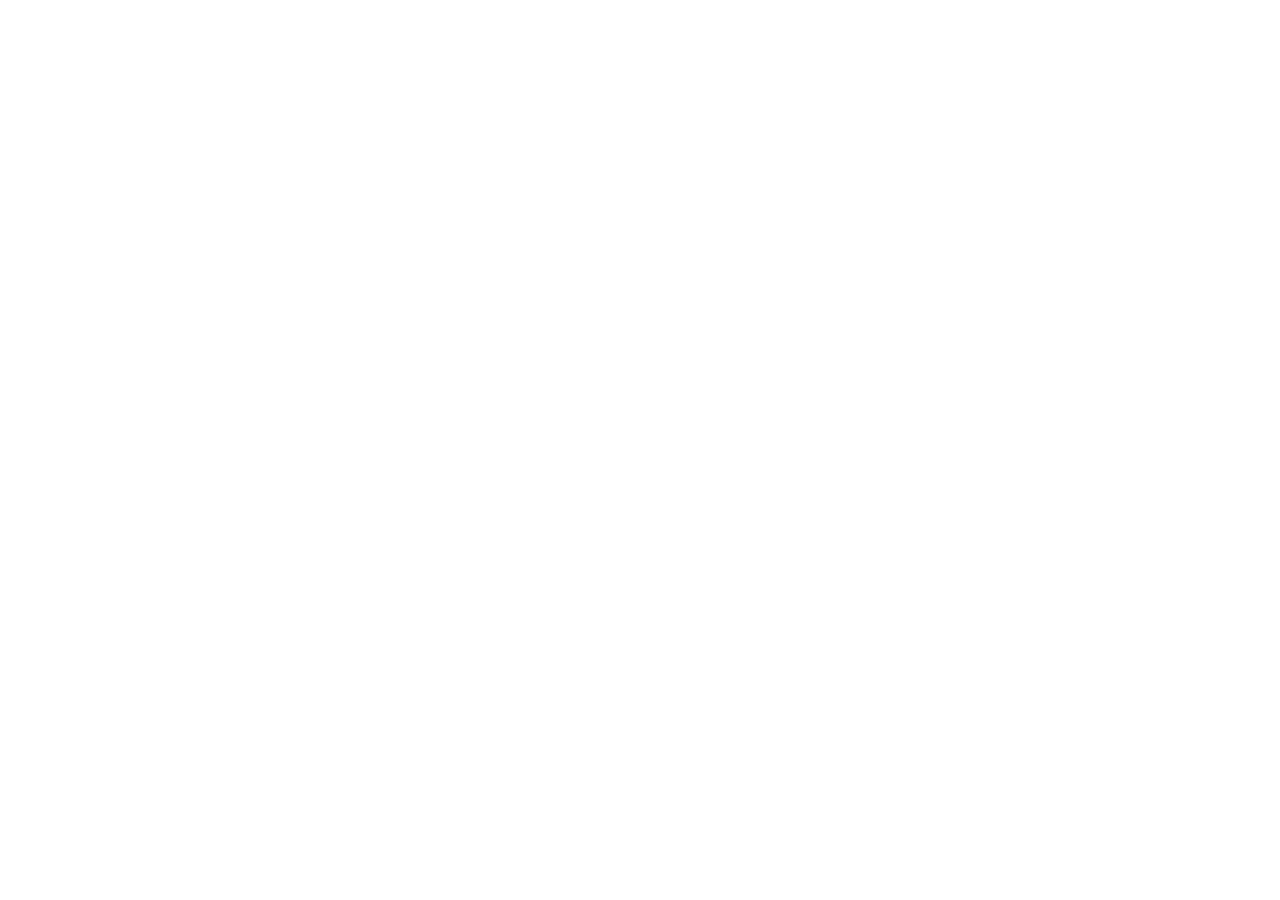
==== index.html @ 48b7134f "first commit" ====
<!DOCTYPE html>
<html lang="en">
<head>
  <meta charset="UTF-8">
  <meta name="viewport" content="width=device-width, initial-scale=1.0">
  <title> MY NEW PROJECT </title>
</head>
<body>
  
</body>
</html>
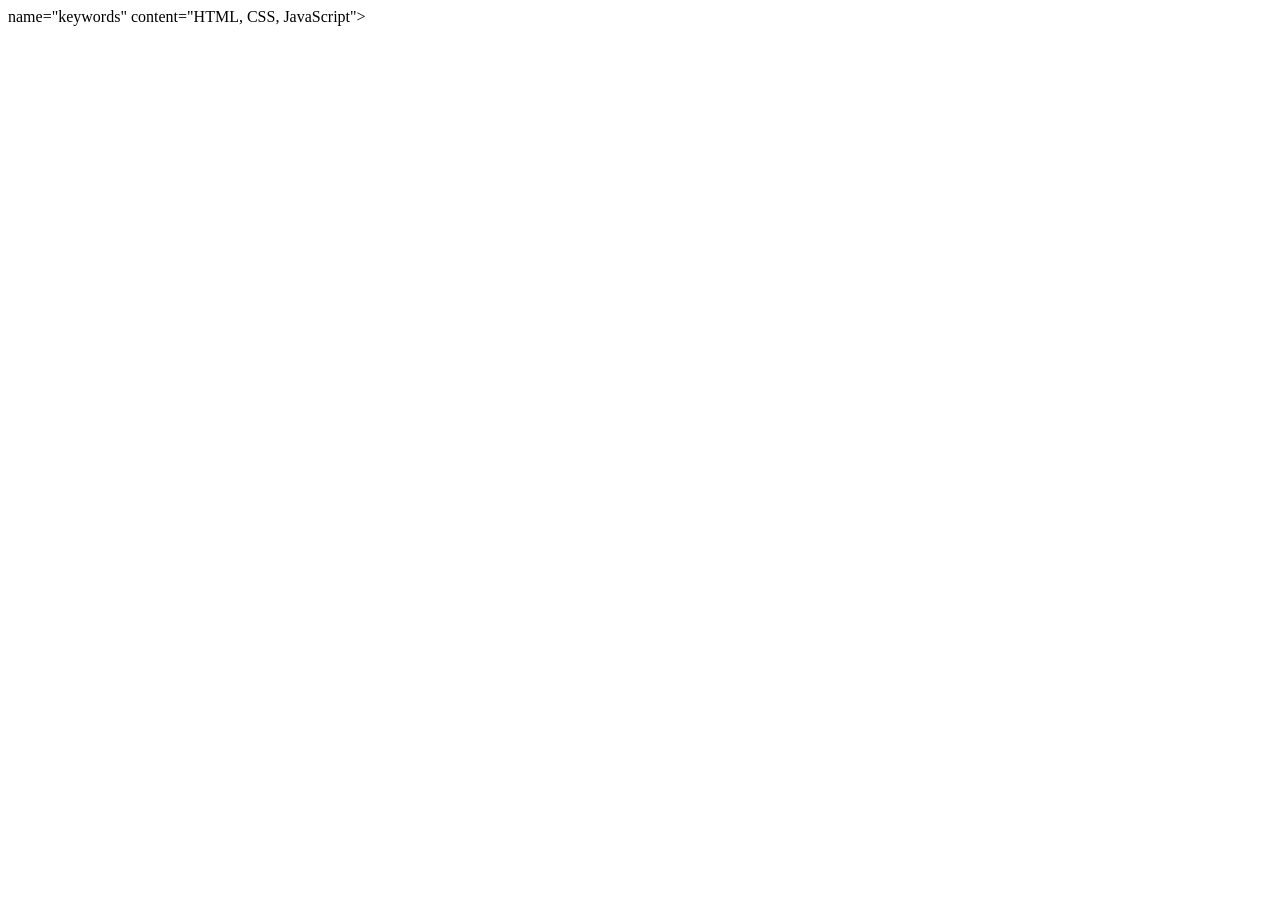
==== commit a99eb446: "meta teg" ====
--- a/index.html
+++ b/index.html
@@ -3,9 +3,17 @@
 <head>
   <meta charset="UTF-8">
   <meta name="viewport" content="width=device-width, initial-scale=1.0">
+  <meta name="description" content="A simple project">
+  <meta> name="keywords" content="HTML, CSS, JavaScript">
+  <meta name="author" content="Sajim islam">
   <title> MY NEW PROJECT </title>
 </head>
 <body>
+
+
+
+
+
   
 </body>
 </html>
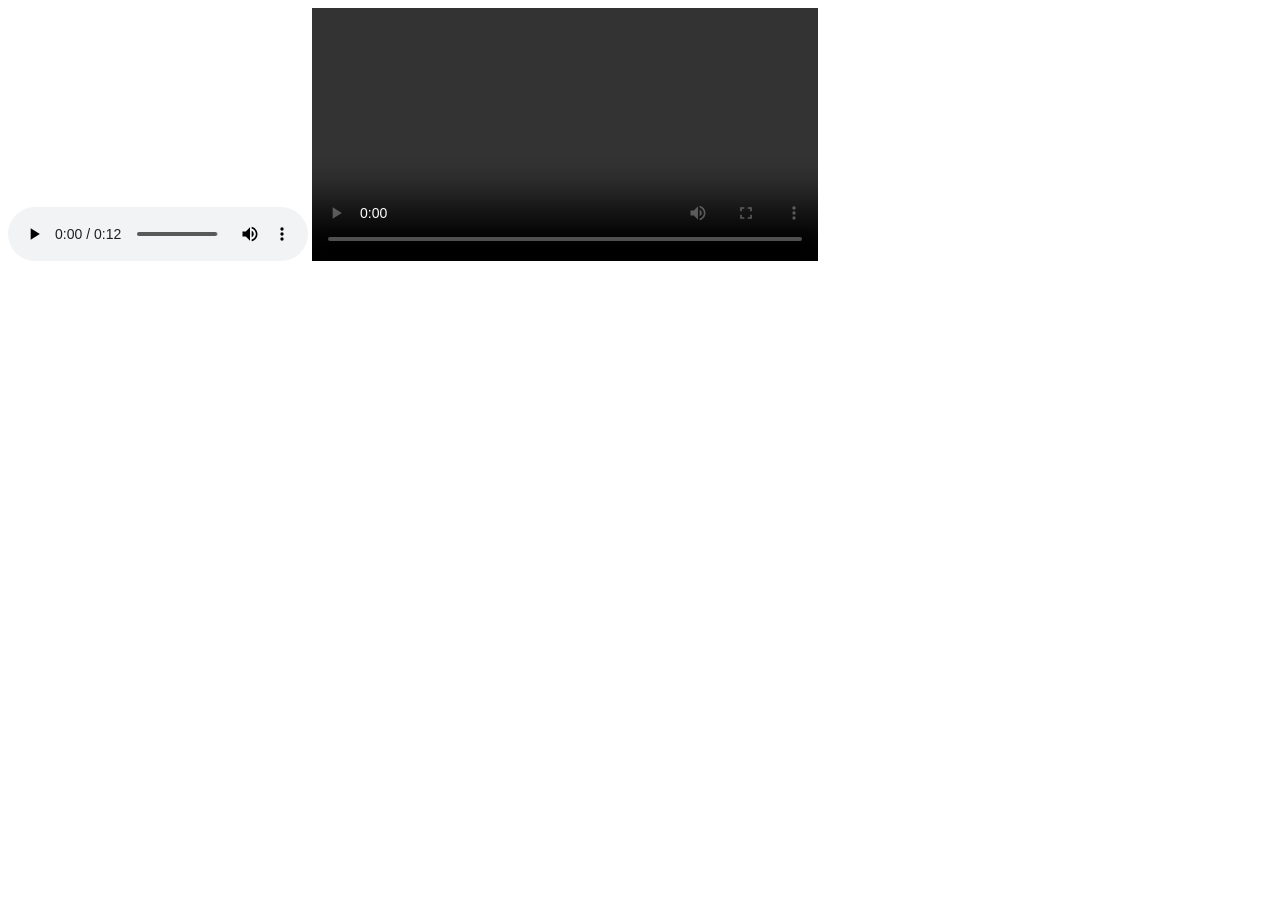
==== commit 50f2d444: "video and sound" ====
--- a/index.html
+++ b/index.html
@@ -4,14 +4,15 @@
   <meta charset="UTF-8">
   <meta name="viewport" content="width=device-width, initial-scale=1.0">
   <meta name="description" content="A simple project">
-  <meta> name="keywords" content="HTML, CSS, JavaScript">
+  <meta name="keywords" content="HTML, CSS, JavaScript">
   <meta name="author" content="Sajim islam">
   <title> MY NEW PROJECT </title>
 </head>
 <body>
 
-
-
+<audio src="sound/dog.mp3" controls ></audio>
+<video src="video/lab.mp4" controls width="40%" ></video>
+<iframe width="560" height="315" src="https://www.youtube.com/embed/6m9SrQH5dbc?si=eCEBrvA5whNzb32t" title="YouTube video player" frameborder="0" allow="accelerometer; autoplay; clipboard-write; encrypted-media; gyroscope; picture-in-picture; web-share" referrerpolicy="strict-origin-when-cross-origin" allowfullscreen></iframe>
 
 
   
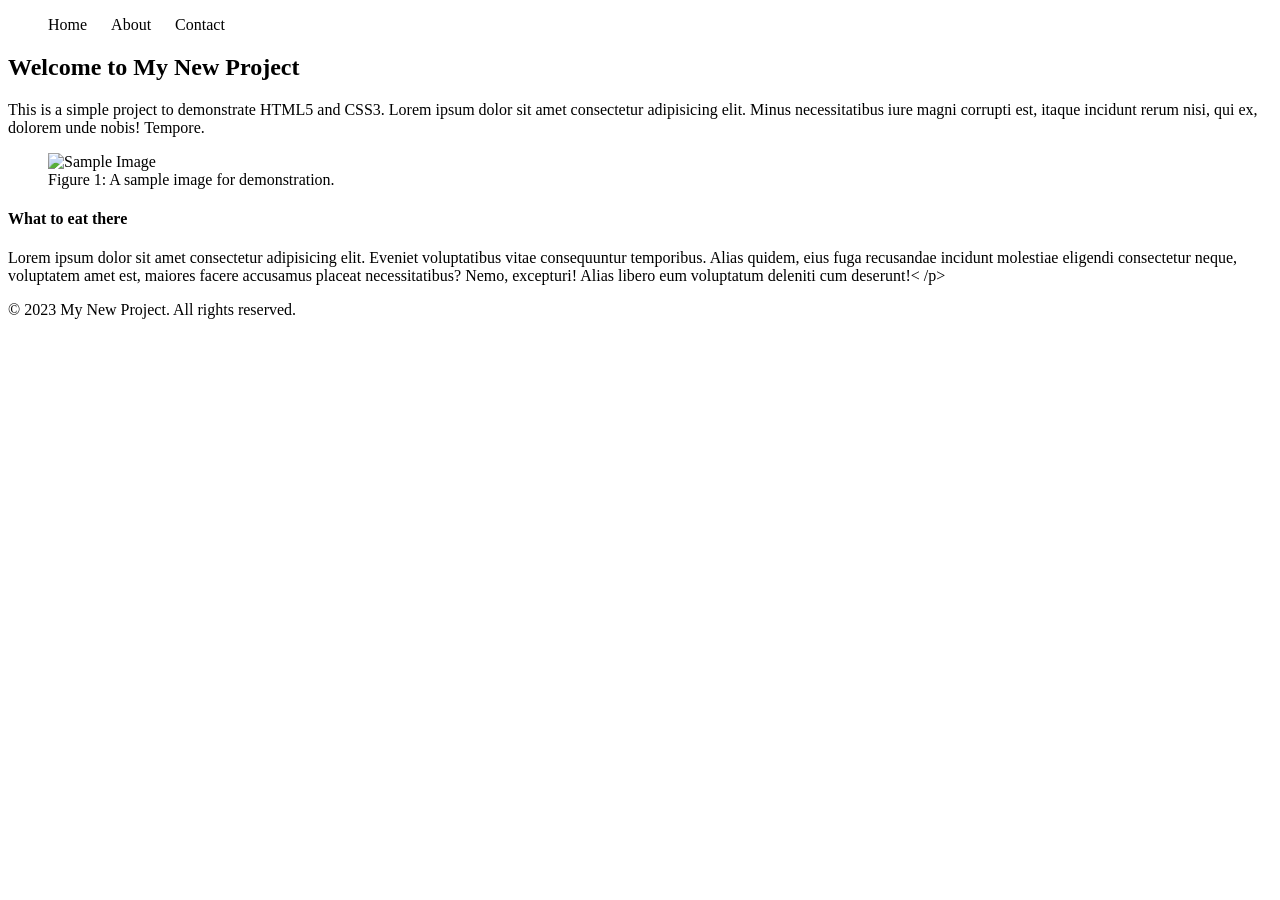
==== commit 4fe5b0ed: "nav and other section" ====
--- a/index.html
+++ b/index.html
@@ -7,14 +7,43 @@
   <meta name="keywords" content="HTML, CSS, JavaScript">
   <meta name="author" content="Sajim islam">
   <title> MY NEW PROJECT </title>
+  <link rel="stylesheet" href="style/html5.css">
 </head>
+
+<header>
+ <nav>
+  <ul>
+    <li><a href="#home">Home</a></li>
+    <li><a href="#about">About</a></li>
+    <li><a href="#contact">Contact</a></li>
+  </ul>
+ </nav>
+</header>
+
+<main>
+ <article>
+  <header>
+   <h1>Welcome to My New Project</h1>
+  </header>
+   <p>This is a simple project to demonstrate HTML5 and CSS3. Lorem ipsum dolor sit amet consectetur adipisicing elit. Minus necessitatibus iure magni corrupti est, itaque incidunt rerum nisi, qui ex, dolorem unde nobis! Tempore.</p>
+ </article>
+
+  <figure>
+    <img src="images/sample.jpg" alt="Sample Image">
+    <figcaption>Figure 1: A sample image for demonstration.</figcaption>
+  </figure>
+  <SECTION>
+    <H4>What to eat there</H4>
+    <p>Lorem ipsum dolor sit amet consectetur adipisicing elit. Eveniet voluptatibus vitae consequuntur temporibus. Alias quidem, eius fuga recusandae incidunt molestiae eligendi consectetur neque, voluptatem amet est, maiores facere accusamus placeat necessitatibus? Nemo, excepturi! Alias libero eum voluptatum deleniti cum deserunt!< /p>
+  </SECTION>
+</main>
+
+<footer>
+  <p>&copy; 2023 My New Project. All rights reserved.</p>
+</footer>
+
 <body>
-
-<audio src="sound/dog.mp3" controls ></audio>
-<video src="video/lab.mp4" controls width="40%" ></video>
-<iframe width="560" height="315" src="https://www.youtube.com/embed/6m9SrQH5dbc?si=eCEBrvA5whNzb32t" title="YouTube video player" frameborder="0" allow="accelerometer; autoplay; clipboard-write; encrypted-media; gyroscope; picture-in-picture; web-share" referrerpolicy="strict-origin-when-cross-origin" allowfullscreen></iframe>
-
-
   
 </body>
+
 </html>
--- a/style/html5.css
+++ b/style/html5.css
@@ -0,0 +1,14 @@
+nav li{
+  list-style: none;
+  display: inline;
+  align-items: center;
+  margin-right: 20px;
+}
+nav li a{
+  text-decoration: none;
+  color: black;
+}
+nav li a:hover{
+  background-color: rgb(0, 110, 255);
+  color: #ffffff;
+}
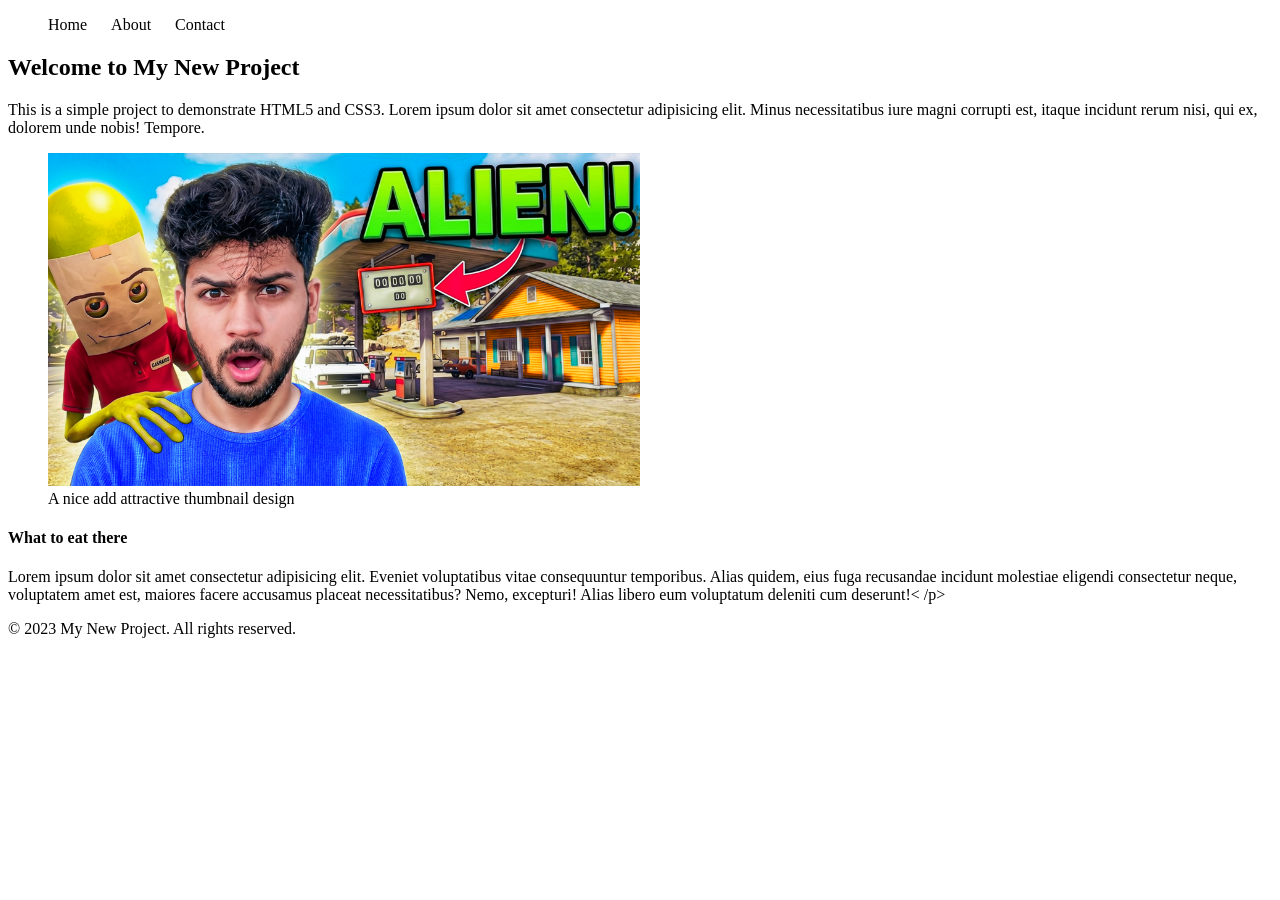
==== commit 84e07a52: "add a new image" ====
--- a/index.html
+++ b/index.html
@@ -29,8 +29,8 @@
  </article>
 
   <figure>
-    <img src="images/sample.jpg" alt="Sample Image">
-    <figcaption>Figure 1: A sample image for demonstration.</figcaption>
+    <img src="image/Untitled-1.jpg" alt="Sample Image" width="50% ">
+    <figcaption>A nice add attractive thumbnail design </figcaption>
   </figure>
   <SECTION>
     <H4>What to eat there</H4>
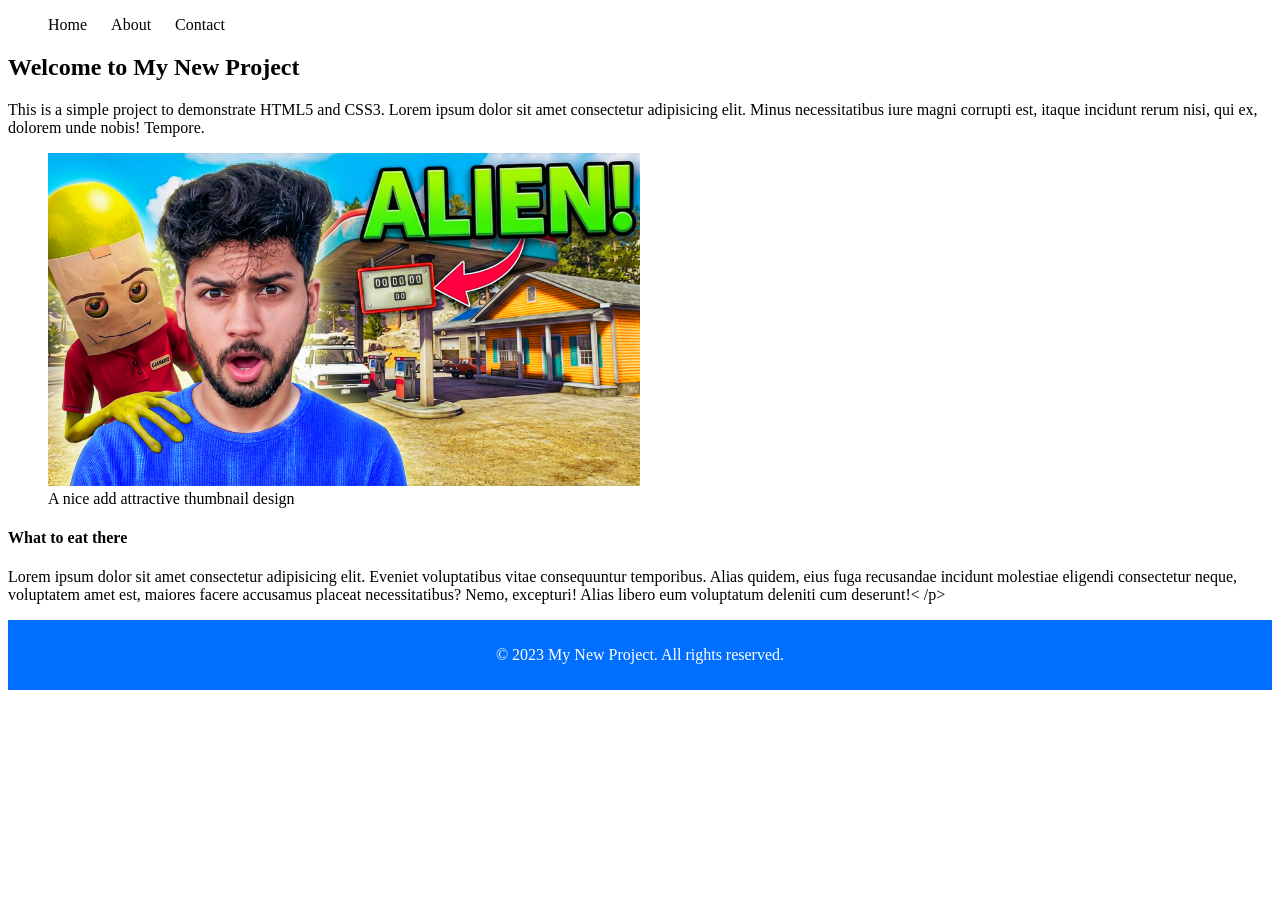
==== commit a108e1f4: "form" ====
--- a/index.html
+++ b/index.html
@@ -8,6 +8,7 @@
   <meta name="author" content="Sajim islam">
   <title> MY NEW PROJECT </title>
   <link rel="stylesheet" href="style/html5.css">
+  <link rel="icon" href="image/project logo.png" type="image">
 </head>
 
 <header>
@@ -36,6 +37,14 @@
     <H4>What to eat there</H4>
     <p>Lorem ipsum dolor sit amet consectetur adipisicing elit. Eveniet voluptatibus vitae consequuntur temporibus. Alias quidem, eius fuga recusandae incidunt molestiae eligendi consectetur neque, voluptatem amet est, maiores facere accusamus placeat necessitatibus? Nemo, excepturi! Alias libero eum voluptatum deleniti cum deserunt!< /p>
   </SECTION>
+
+
+
+
+
+
+
+  
 </main>
 
 <footer>
--- a/style/html5.css
+++ b/style/html5.css
@@ -1,3 +1,7 @@
+
+
+
+
 nav li{
   list-style: none;
   display: inline;
@@ -11,4 +15,10 @@
 nav li a:hover{
   background-color: rgb(0, 110, 255);
   color: #ffffff;
+}
+footer{
+  background-color: rgb(0, 110, 255);
+  color: #ffffff;
+  text-align: center;
+  padding: 10px;
 }
